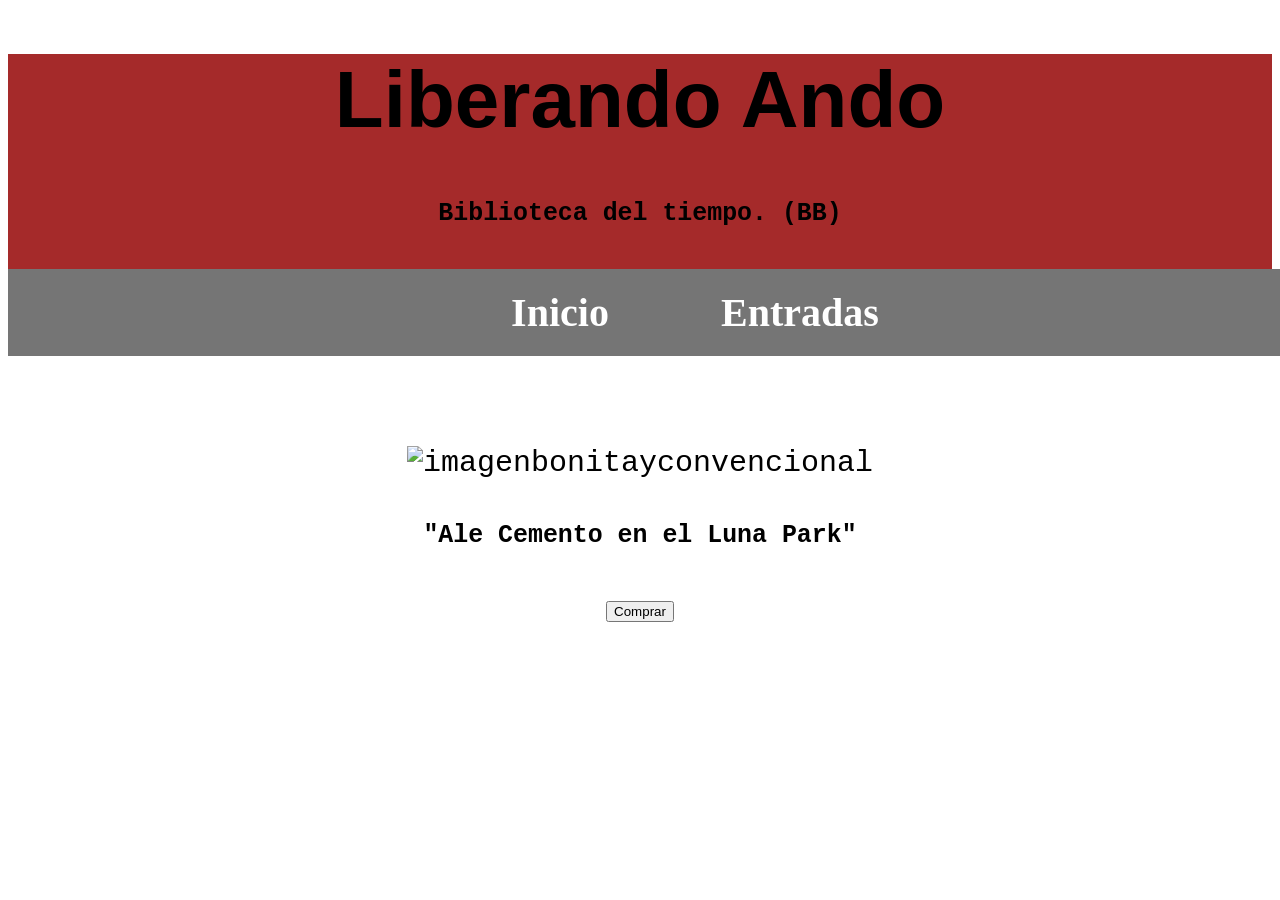
==== Alecemento.html @ 5bc96970 "Add files via upload" ====
<!DOCTYPE html>
<html>
<head>
    <meta charset="utf-8">
    <meta name="viewport" content="width=device-width, initial-scale=1">
    <title>Liberando Ando - Entradas fracasadas</title>
    <link rel="icon" type="Image" href="Image/Liberandoando.png">
</head>
<body>
    <div class="Title">
        <h1>Liberando Ando</h1>
        <div class="Subtitletitle">
            <h5>Biblioteca del tiempo. (BB)</h5>
        </div>
    <nav>
		<ul>
			<li><a href="home.html">Inicio</a></li>
			<li><a href="Entradas.html">Entradas</a></li>
		</ul>
	</nav>
    </div>
    <div class="Border">
    <div class="Subtitle">
        <img class="img" src="image/alecemento.png" alt="imagenbonitayconvencional">
        <h5>"Ale Cemento en el Luna Park"</h5>
        <button onclick="window.location.href='Informaciónalpedo.html'">Comprar</button>
    </div>
</body>
<head>
    <link rel="stylesheet" type="text/css" href="Style.css">
</head>
</html>
---- Style.css ----
.Title {
    font-family: "Comic Sans MS", cursive, sans-serif;
    font-size: 40px;
    font-weight: bold;
    text-align: center;
    background-color: brown;
    color: rgb(0, 0, 0);
    padding: 0px;
}
.Subtitletitle {
    font-family: "Lucida Console", "Courier New", monospace;
    font-size: 30px;
    background-color: brown;
    text-align: center;
    color: rgb(0, 0, 0);
    padding: 0px;
}
.Subtitle {
    font-family: "Lucida Console", "Courier New", monospace;
    font-size: 30px;
    text-align: center;
    color: rgb(0, 0, 0);
    padding: 50px;
}
.menu-secundario {
    font-family: "Lucida Console", "Courier New", monospace;
    font-size: 20px;
    text-align: center;
    color: rgb(0, 0, 0);
    padding: 20px;
}
.trans {
    font-family: "Lucida Console", "Courier New", monospace;
    font-size: 20px;
    text-align: center;
    color: rgb(0, 0, 0);
    padding: 20px;
}
.notafinal {
    font-family: "Edwardian Script ITC", cursive;
    font-size: 20px;
    text-align: center;
    color: rgb(0, 0, 0);
    padding: 20px;
}
.Audio {
    display: block;
    margin: 20px auto;
    align-items: center;
}
.Información {
    font-family: Arial, Helvetica, sans-serif;
    font-size: 20px;
    text-align: center;
	background-color: #9AB8B8;
    color: white;
    margin: 20px;
    padding: 20px;
}
.imagen-1 {
    width: 400px;
    height: 400px;
    margin: 20px;
}
.contenedor {
    display: flex;
    gap: 50px;
    justify-content: center;
    align-items: center;
    background-color: #9AB8B8;
}
nav ul{
	font-family: Cambria, Cochin, Georgia, Times, 'Times New Roman', serif;
	background-color:#757575;
	width: 100%;
	list-style-type: disc;
	text-align: center;
}

nav li{
	display: inline-flex;
}

nav a{
	text-decoration: none;
	color: #ffffff;
	padding: 20px;
	width: 190px;
}

nav li:hover {
	background-color: rgb(0, 0, 0);
}
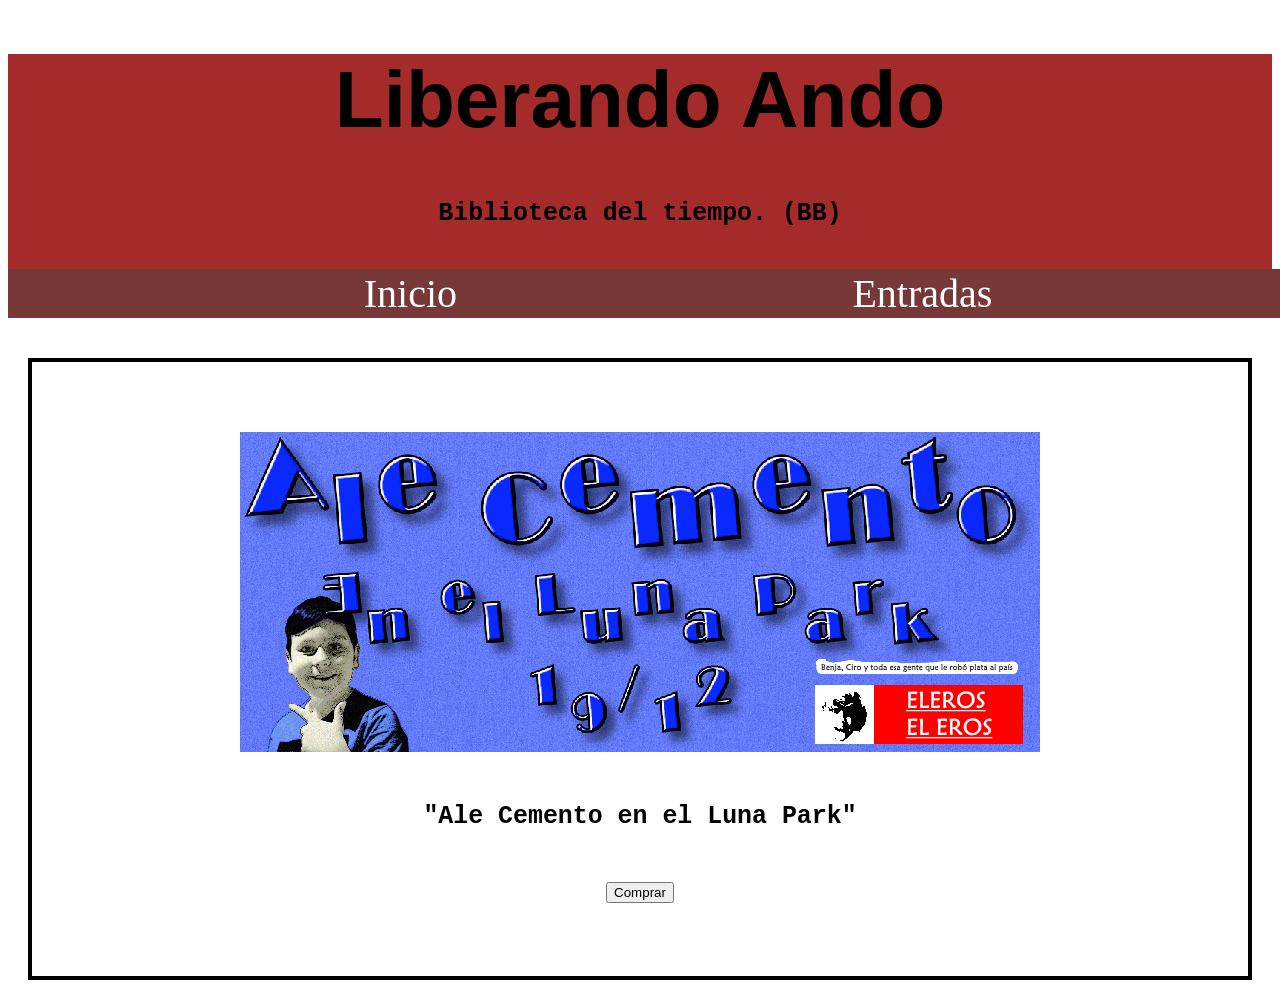
==== commit 89296a90: "Update Alecemento.html" ====
--- a/Alecemento.html
+++ b/Alecemento.html
@@ -14,14 +14,14 @@
         </div>
     <nav>
 		<ul>
-			<li><a href="home.html">Inicio</a></li>
+			<li><a href="index.html">Inicio</a></li>
 			<li><a href="Entradas.html">Entradas</a></li>
 		</ul>
 	</nav>
     </div>
     <div class="Border">
     <div class="Subtitle">
-        <img class="img" src="image/alecemento.png" alt="imagenbonitayconvencional">
+        <img class="img" src="Image/alecemento.png" alt="imagenbonitayconvencional">
         <h5>"Ale Cemento en el Luna Park"</h5>
         <button onclick="window.location.href='Informaciónalpedo.html'">Comprar</button>
     </div>
--- a/Style.css
+++ b/Style.css
@@ -1,7 +1,6 @@
 .Title {
     font-family: "Comic Sans MS", cursive, sans-serif;
     font-size: 40px;
-    font-weight: bold;
     text-align: center;
     background-color: brown;
     color: rgb(0, 0, 0);
@@ -21,6 +20,19 @@
     text-align: center;
     color: rgb(0, 0, 0);
     padding: 50px;
+}
+.Video {
+    display: block;
+    margin: 20px auto;
+    align-items: center;
+    border-style:solid
+}
+.Border {
+    border-style: solid;
+    border-width: 4px;
+    border-color: black;
+    padding: 20px;
+    margin: 20px;
 }
 .menu-secundario {
     font-family: "Lucida Console", "Courier New", monospace;
@@ -71,8 +83,8 @@
 }
 nav ul{
 	font-family: Cambria, Cochin, Georgia, Times, 'Times New Roman', serif;
-	background-color:#757575;
-	width: 100%;
+	background-color:#773838;
+	width: 97.85%;
 	list-style-type: disc;
 	text-align: center;
 }
@@ -84,10 +96,10 @@
 nav a{
 	text-decoration: none;
 	color: #ffffff;
-	padding: 20px;
-	width: 190px;
+	padding: 1px;
+	width: 500px;
 }
 
 nav li:hover {
-	background-color: rgb(0, 0, 0);
-}+	background-color: rgb(126, 66, 66);
+}
